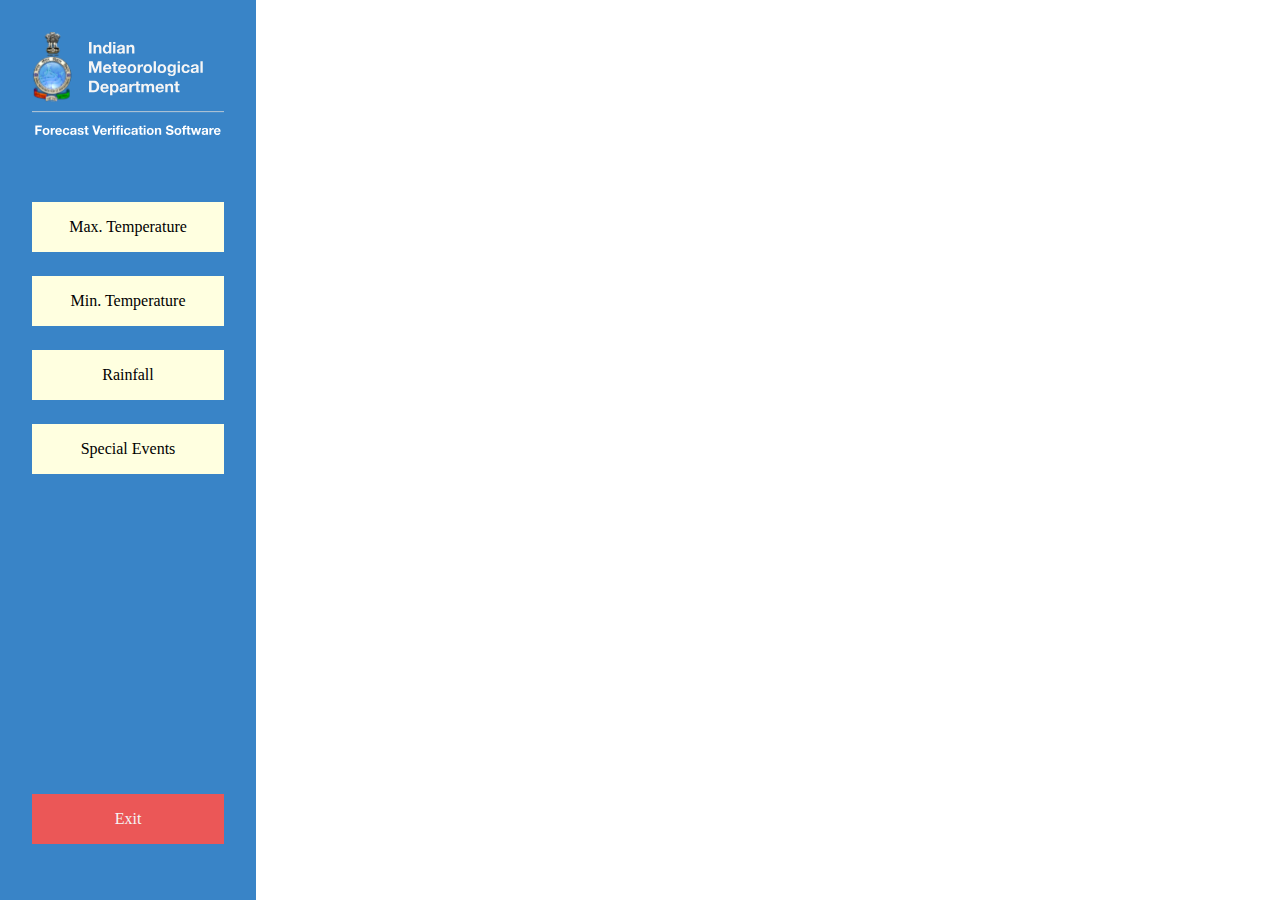
==== index.html @ eb750181 "(feat) Added left nav design" ====
<!DOCTYPE html>
<html lang="en">
<head>
  <meta charset="UTF-8">
  <meta http-equiv="X-UA-Compatible" content="IE=edge">
  <meta name="viewport" content="width=device-width, initial-scale=1.0">
  <link rel="stylesheet" href="style.css">
  <title>IMD Forecast Verification</title>
</head>
<body>
  <div class="on-mobile">
    <div class="mobile-message">Hello</div>
  </div>
  <div class="home">
    <div class="item left-nav">
      <div class="logo">
        <img src="assets/Logo and Text.svg" alt="IMD Image" class="nav-logo">
      </div>
      <div class="nav-buttons">
        <button class="nav-button max-temp button-select">Max. Temperature</button>
        <button class="nav-button min-temp">Min. Temperature</button>
        <button class="nav-button rainfall">Rainfall</button>
        <button class="nav-button special-events">Special Events</button>
      </div>
      <button class="nav-button exit">Exit</button>


    </div>
    <div class="item workspace"></div>
  </div>
</body>
</html>
---- style.css ----
/*
  1. Use a more-intuitive box-sizing model.
*/

*, *::before, *::after {
  box-sizing: border-box;
}

/*
  2. Remove default margin
*/

* {
  margin: 0;
}

/*
  3. Allow percentage-based heights in the application
*/

html, body {
  height: 100%;
}

/*
  Typographic tweaks!
  4. Add accessible line-height
  5. Improve text rendering
*/

body {
  line-height: 1.5;
  -webkit-font-smoothing: antialiased;
}

/*
  6. Improve media defaults
*/

img, picture, video, canvas, svg {
  display: block;
  max-width: 100%;
}

/*
  7. Remove built-in form typography styles
*/

input, button, textarea, select {
  font: inherit;
}

/*
  8. Avoid text overflows
*/

p, h1, h2, h3, h4, h5, h6 {
  overflow-wrap: break-word;
}

/*
  9. Create a root stacking context
*/

#root, #__next {
  isolation: isolate;
}

/* ------------- CSS RESET ENDS ---------*/

:root {
  --primary-blue: #3984C7;
  --secondary-blue: #8BDBC0;
  --primary-yellow: #E1DF90;
  --secondary-yellow: #FFFFE0;
  --text-black: #1E1E1E;
  --text-grey: #333333;
  --background-white: #F5F5F5;
}

@media only screen and (max-width: 900px) {
  * {
    display: none;
  }

  .on-mobile{
    height: 100vh;
    display: grid;
    align-items: center;
    justify-content: center;
  }

  .mobile-message{
    display: block;
  }

}

.on-mobile{
  display: none;
}

div {
  /* border-style                :   solid; */
  border-width                :   1px;
  border-color                :   red;
}

body{

}

.home {
  display: grid;
  height: 100vh;
  grid-template-columns: 1fr 4fr;
  max-width: 1440px;
  min-width: 980px;
}

.left-nav{
  background-color: var(--primary-blue);
  padding: 32px;
  display: grid;
  grid-template-rows: auto 1fr auto; 
}

.nav-logo{
  margin-bottom: 64px;
}


div.button-select{
  background: var(--secondary-blue);
}

.nav-button{
  width: 100%;
  height: 50px;
  margin-bottom: 24px;
  border: none;
  background: var(--secondary-yellow);
}

.exit {
  width: 100%;
  height: 50px;
  margin-bottom: 24px;
  border: none;
  background: #EB5757;
  color: var(--background-white);
}
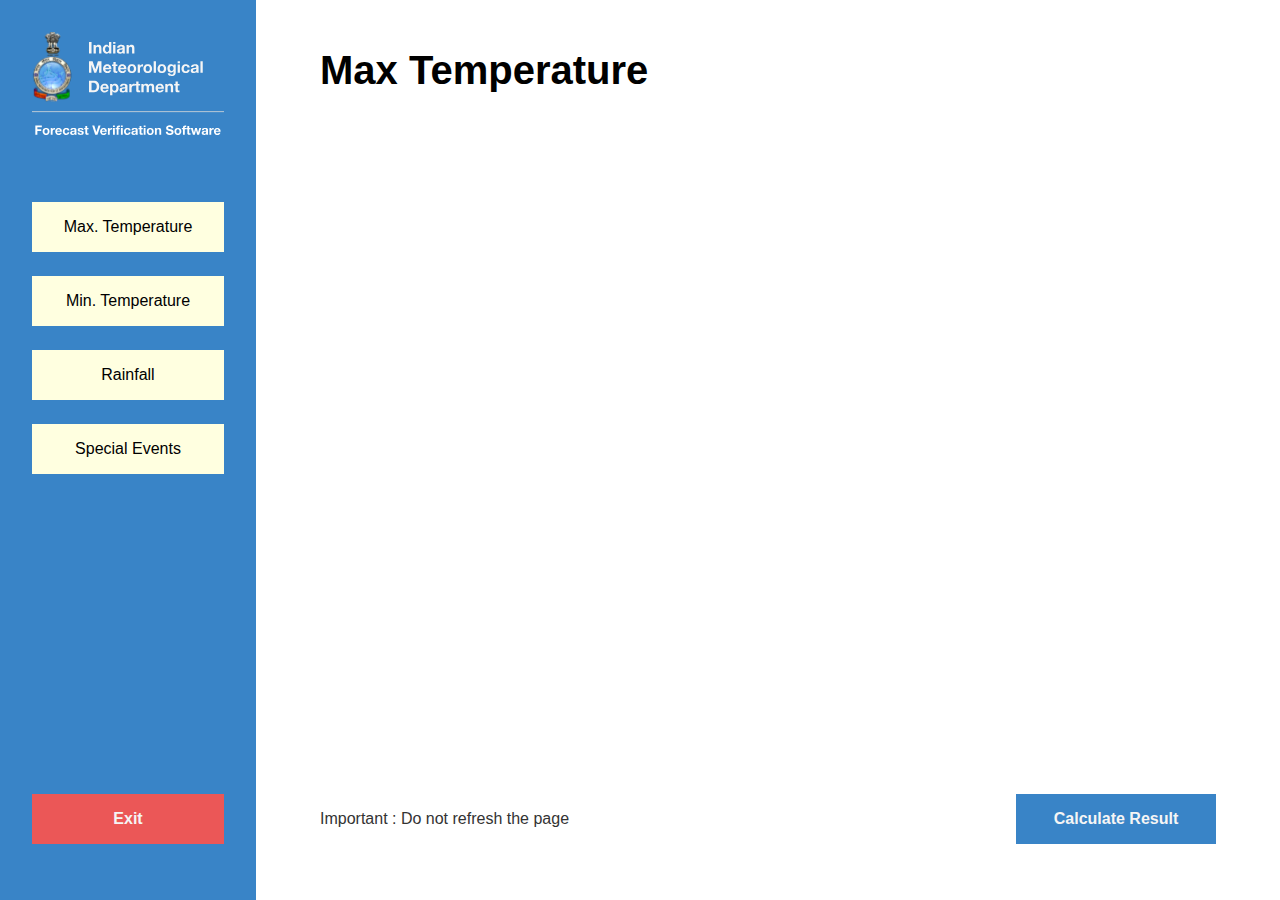
==== commit 54eadeff: "(fix) Added disclaimer" ====
--- a/index.html
+++ b/index.html
@@ -23,10 +23,23 @@
         <button class="nav-button special-events">Special Events</button>
       </div>
       <button class="nav-button exit">Exit</button>
-
-
     </div>
-    <div class="item workspace"></div>
+    <div class="item workspace">
+      <div class="title-bar">
+        <h1>Max Temperature</h1>
+      </div>
+      <div class="input">
+        
+      </div>
+      <div class="result-button-area">
+        <p id="disclaimer">
+          Important : Do not refresh the page
+        </p>
+        <button class="result-button">
+          Calculate Result
+        </button>
+      </div>
+    </div>
   </div>
 </body>
 </html>--- a/style.css
+++ b/style.css
@@ -76,9 +76,18 @@
   --text-black: #1E1E1E;
   --text-grey: #333333;
   --background-white: #F5F5F5;
+  --border-radius: 4px;
+  --min-width: 980px;
+  --max-width: 1440px;
 }
 
-@media only screen and (max-width: 900px) {
+/* --------- Variable Declarartion Ends------- */
+
+*{
+  font-family: Arial, Helvetica, sans-serif;
+}
+
+@media only screen and (max-width: 980px) {
   * {
     display: none;
   }
@@ -101,9 +110,9 @@
 }
 
 div {
-  /* border-style                :   solid; */
-  border-width                :   1px;
-  border-color                :   red;
+  /* border-style:   solid; */
+  border-width:   1px;
+  border-color:   red;
 }
 
 body{
@@ -114,8 +123,8 @@
   display: grid;
   height: 100vh;
   grid-template-columns: 1fr 4fr;
-  max-width: 1440px;
-  min-width: 980px;
+  max-width: var(--max-width);
+  min-width: var(--min-width);
 }
 
 .left-nav{
@@ -130,7 +139,7 @@
 }
 
 
-div.button-select{
+.button-select{
   background: var(--secondary-blue);
 }
 
@@ -149,4 +158,41 @@
   border: none;
   background: #EB5757;
   color: var(--background-white);
+  font-weight: bold;
 }
+
+
+.workspace{
+  padding: 40px 64px 40px 64px;
+  display: grid;
+  grid-template-rows: auto 1fr auto;
+}
+
+h1{
+  font-style: normal;
+  font-weight: 700;
+  font-size: 40px;
+}
+
+.result-button{
+  width: 200px;
+  height: 50px;
+  margin-bottom: 16px;
+  border: none;
+  background: var(--primary-blue);
+  color: var(--background-white);
+  font-weight: bold;
+}
+
+.result-button-area{
+  display: grid;
+  grid-template-columns: auto auto;
+  justify-content: space-between;
+  align-items: center;
+
+}
+
+#disclaimer{
+  margin-bottom: 16px;
+  color: var(--text-grey);
+}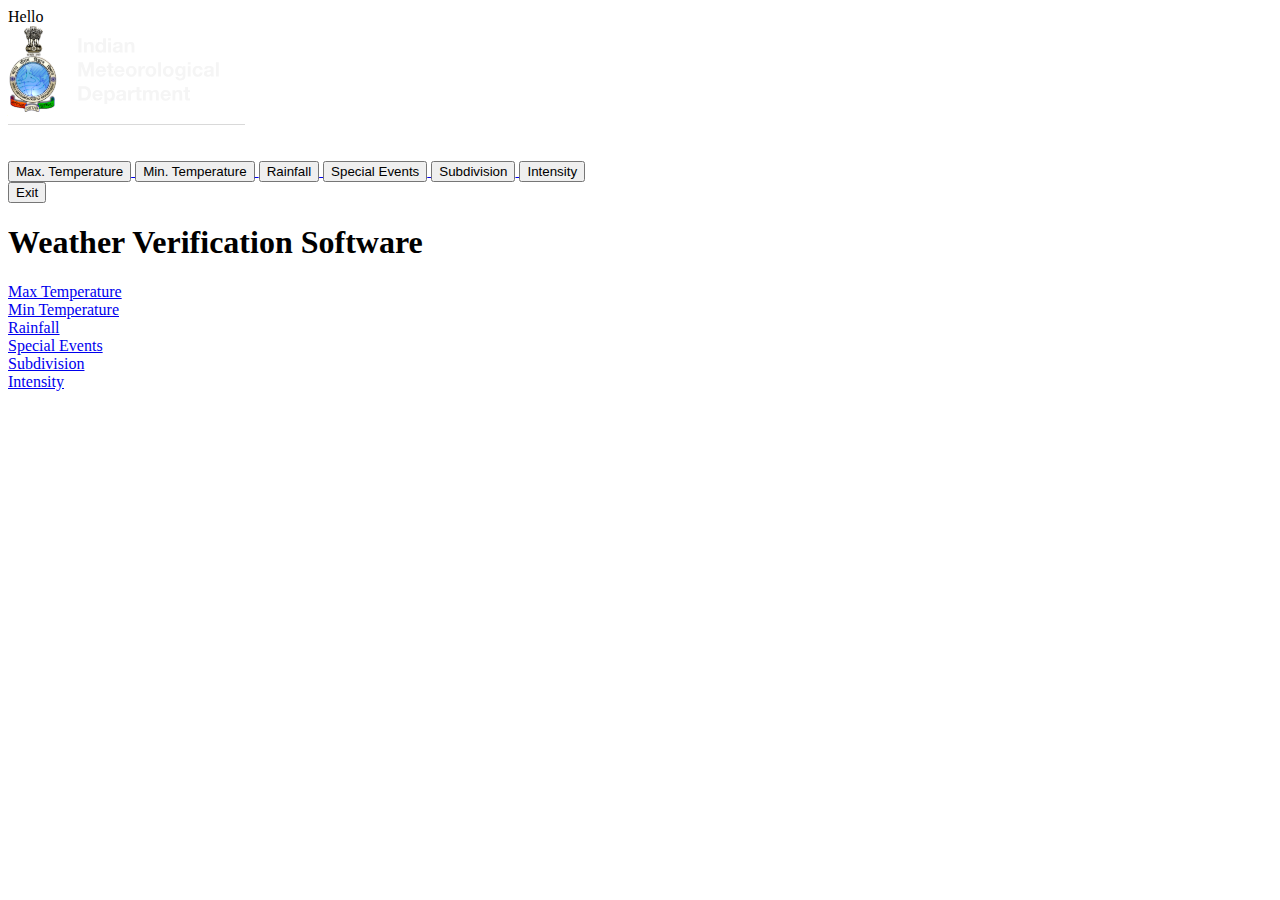
==== commit cb0567c7: "Formatting Done." ====
--- a/index.html
+++ b/index.html
@@ -1,45 +1,91 @@
 <!DOCTYPE html>
 <html lang="en">
-<head>
-  <meta charset="UTF-8">
-  <meta http-equiv="X-UA-Compatible" content="IE=edge">
-  <meta name="viewport" content="width=device-width, initial-scale=1.0">
-  <link rel="stylesheet" href="style.css">
-  <title>IMD Forecast Verification</title>
-</head>
-<body>
-  <div class="on-mobile">
-    <div class="mobile-message">Hello</div>
-  </div>
-  <div class="home">
-    <div class="item left-nav">
-      <div class="logo">
-        <img src="assets/Logo and Text.svg" alt="IMD Image" class="nav-logo">
-      </div>
-      <div class="nav-buttons">
-        <button class="nav-button max-temp button-select">Max. Temperature</button>
-        <button class="nav-button min-temp">Min. Temperature</button>
-        <button class="nav-button rainfall">Rainfall</button>
-        <button class="nav-button special-events">Special Events</button>
-      </div>
-      <button class="nav-button exit">Exit</button>
-    </div>
-    <div class="item workspace">
-      <div class="title-bar">
-        <h1>Max Temperature</h1>
-      </div>
-      <div class="input">
-        
-      </div>
-      <div class="result-button-area">
-        <p id="disclaimer">
-          Important : Do not refresh the page
-        </p>
-        <button class="result-button">
-          Calculate Result
-        </button>
-      </div>
-    </div>
-  </div>
-</body>
-</html>+	<head>
+		<meta charset="UTF-8" />
+		<meta http-equiv="X-UA-Compatible" content="IE=edge" />
+		<meta
+			name="viewport"
+			content="width=device-width, initial-scale=1.0"
+		/>
+		<link rel="stylesheet" href="css/index.css" />
+		<title>IMD Forecast Verification</title>
+	</head>
+	<body>
+		<div class="on-mobile">
+			<div class="mobile-message">Hello</div>
+		</div>
+		<div class="home">
+			<div class="left-nav">
+				<div class="logo">
+					<a href="index.html"
+						><img
+							src="assets/Logo and Text.svg"
+							alt="IMD Image"
+							class="nav-logo"
+					/></a>
+				</div>
+				<div class="nav-buttons">
+					<a href="maxtemp.html">
+						<button class="nav-button" onclick="">
+							Max. Temperature
+						</button>
+					</a>
+					<a href="mintemp.html">
+						<button class="nav-button" onclick="">
+							Min. Temperature
+						</button>
+					</a>
+					<a href="rainfall.html">
+						<button class="nav-button" onclick="">
+							Rainfall
+						</button>
+					</a>
+					<a href="special.html">
+						<button class="nav-button" onclick="">
+							Special Events
+						</button>
+					</a>
+					<a href="subdivision.html">
+						<button class="nav-button" onclick="">
+							Subdivision
+						</button>
+					</a>
+					<a href="intensity.html">
+						<button class="nav-button" onclick="">
+							Intensity
+						</button>
+					</a>
+				</div>
+				<button class="nav-button exit" onclick="">
+					Exit
+				</button>
+			</div>
+			<div class="workspace">
+				<div class="title-bar">
+					<h1>Weather Verification Software</h1>
+				</div>
+				<div class="input">
+					<a class="input-card" href="maxtemp.html">
+						<div class="">Max Temperature</div>
+					</a>
+					<a class="input-card" href="mintemp.html">
+						<div class="">Min Temperature</div>
+					</a>
+					<a class="input-card" href="rainfall.html">
+						<div class="">Rainfall</div>
+					</a>
+					<a class="input-card" href="special.html">
+						<div class="">Special Events</div>
+					</a>
+					<a class="input-card" href="subdivision.html">
+						<div class="">Subdivision</div>
+					</a>
+					<a class="input-card" href="intensity.html">
+						<div class="">Intensity</div>
+					</a>
+				</div>
+			</div>
+		</div>
+	</body>
+	<script src="js/index.js"></script>
+</html>
